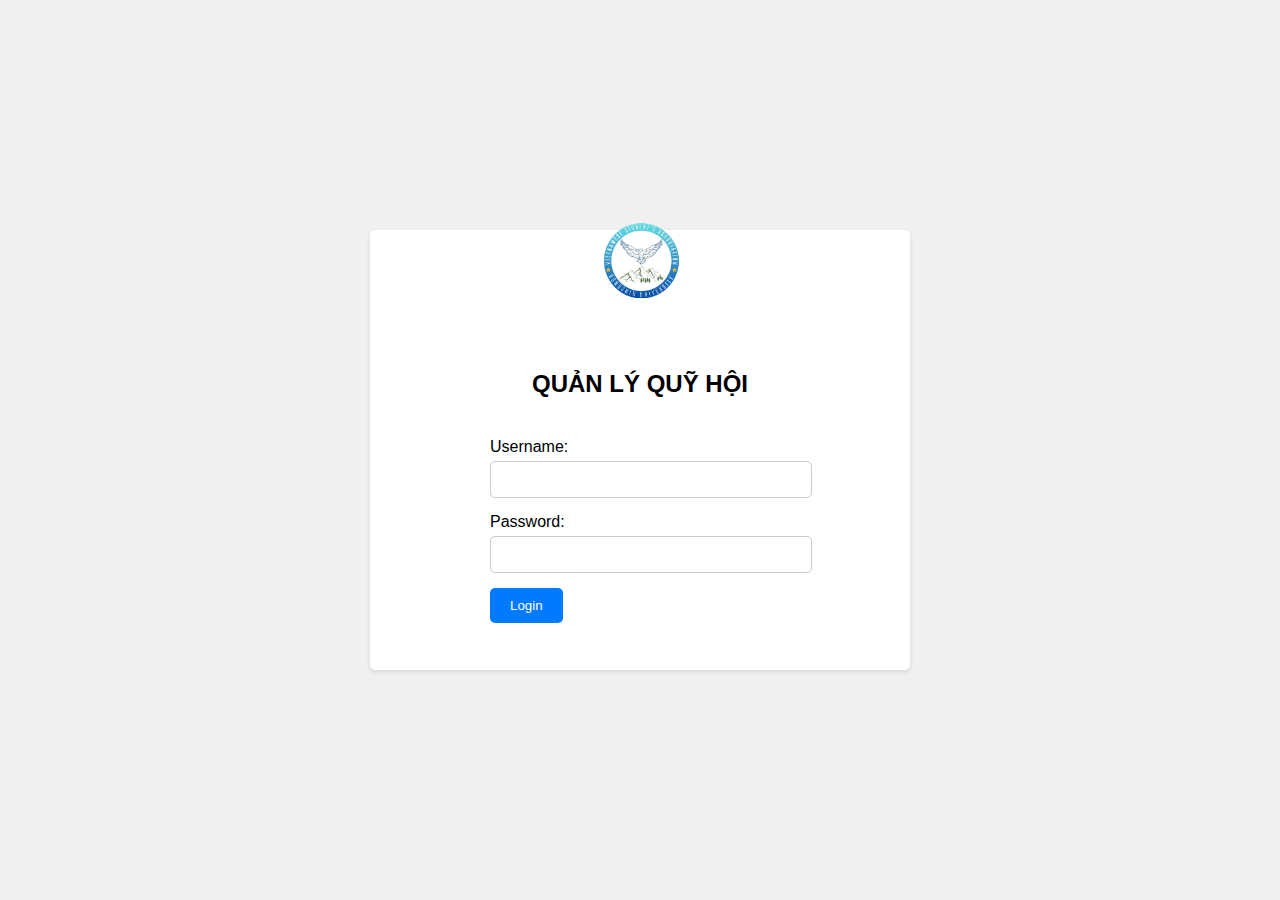
==== login.html @ 7b2dbd48 "first commit" ====
<!DOCTYPE html>
<html lang="en">
<head>
  <meta charset="UTF-8">
  <meta name="viewport" content="width=device-width, initial-scale=1.0">
  <title>Login</title>
  <link rel="stylesheet" href="styles.css">
</head>
<body>
  <div class="login-container">
    <div class="logo-title-container">
      <img src="IMG_1196-removebg-preview.png" alt="Logo" class="logo">
      <h2>QUẢN LÝ QUỸ HỘI</h2>
    </div>
    <form action="login.php" method="post">
      <div class="form-group">
        <label for="username">Username:</label>
        <input type="text" id="username" name="username" required>
      </div>
      <div class="form-group">
        <label for="password">Password:</label>
        <input type="password" id="password" name="password" required>
      </div>
      <button type="submit">Login</button>
    </form>
  </div>
</body>
</html>
---- styles.css ----
body {
    font-family: Arial, sans-serif;
    background-color: #f0f0f0;
    margin: 0;
    padding: 0;
    display: flex;
    justify-content: center;
    align-items: center;
    height: 100vh;
  }
  
  .login-container {
    background-color: #fff;
    padding: 120px;
    border-radius: 5px;
    box-shadow: 0 2px 5px rgba(0, 0, 0, 0.1);
    width: 300px; /* Đặt chiều rộng thành 300px */
    height: 200px; /* Đặt chiều dài thành 400px */
  }
  .logo-title-container {
    display: flex;
    align-items: center;
    justify-content: center;
    margin-bottom: 20px;
   
}
.logo {
  width: 80px; /* Độ rộng của logo */
  position: absolute;
  top: 220px; /* Điều chỉnh vị trí theo y */
  left: 50%; /* Đưa logo vào giữa */
  transform: translateX(-50%);
}
  .form-group {
    margin-bottom: 15px;
  }
  
  label {
    display: block;
    margin-bottom:5px;
  }
  
  input[type="text"],
  input[type="password"] {
    width: 100%;
    padding: 10px;
    border-radius: 5px;
    border: 1px solid #ccc;
  }
  
  button {
    background-color: #007bff;
    color: #fff;
    padding: 10px 20px;
    border: none;
    border-radius: 5px;
    cursor: pointer;
  }
  
  button:hover {
    background-color: #0056b3;
  }
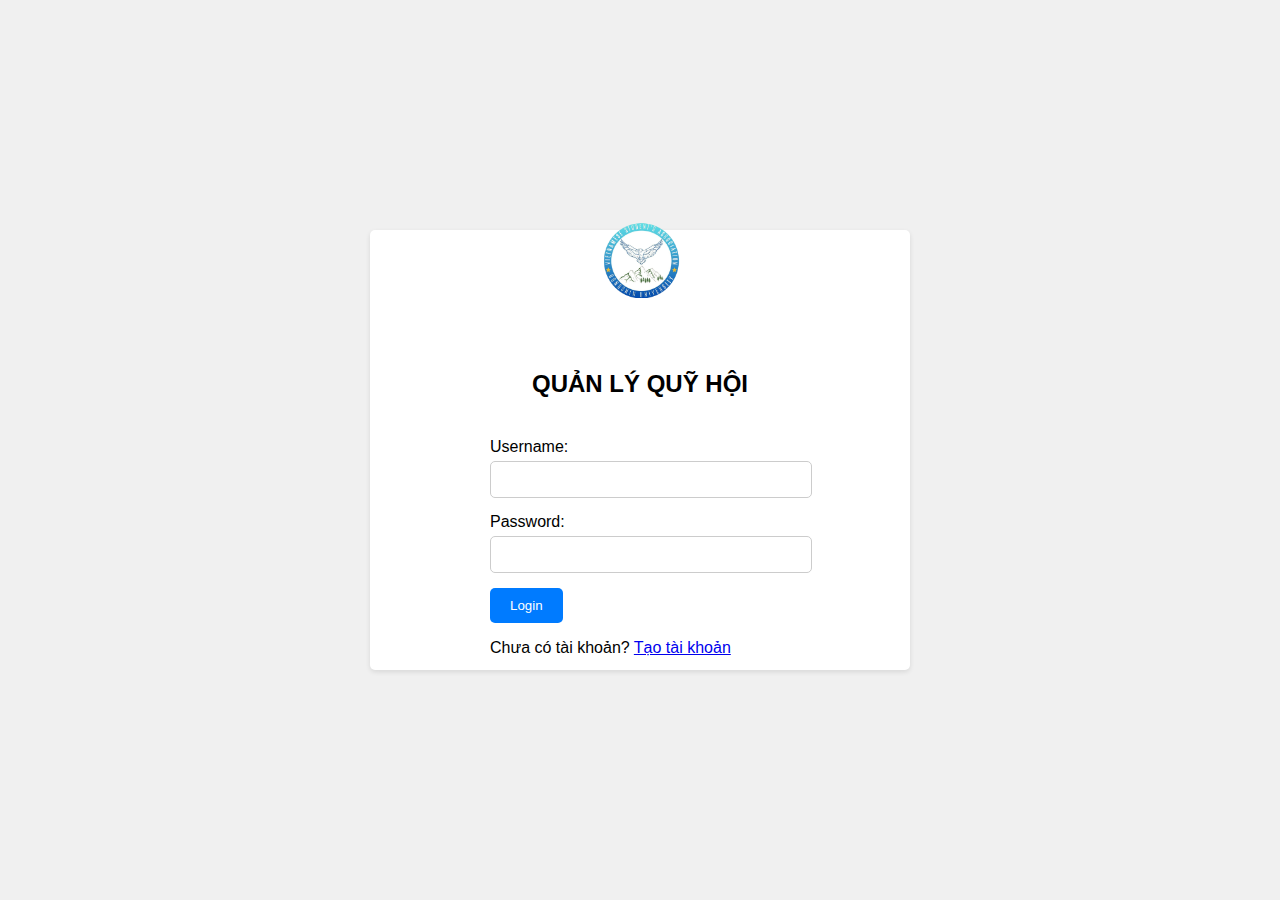
==== commit f0e9720f: "commit lại" ====
--- a/login.html
+++ b/login.html
@@ -1,28 +1,31 @@
 <!DOCTYPE html>
 <html lang="en">
-<head>
-  <meta charset="UTF-8">
-  <meta name="viewport" content="width=device-width, initial-scale=1.0">
-  <title>Login</title>
-  <link rel="stylesheet" href="styles.css">
-</head>
-<body>
-  <div class="login-container">
-    <div class="logo-title-container">
-      <img src="IMG_1196-removebg-preview.png" alt="Logo" class="logo">
-      <h2>QUẢN LÝ QUỸ HỘI</h2>
+  <head>
+    <meta charset="UTF-8" />
+    <meta name="viewport" content="width=device-width, initial-scale=1.0" />
+    <title>Login</title>
+    <link rel="stylesheet" href="styles.css" />
+  </head>
+  <body>
+    <div class="login-container">
+      <div class="logo-title-container">
+        <img src="IMG_1196-removebg-preview.png" alt="Logo" class="logo" />
+        <h2>QUẢN LÝ QUỸ HỘI</h2>
+      </div>
+      <form action="process_login.php" method="post">
+        <div class="form-group">
+          <label for="username">Username:</label>
+          <input type="text" id="username" name="username" required />
+        </div>
+        <div class="form-group">
+          <label for="password">Password:</label>
+          <input type="password" id="password" name="password" required />
+        </div>
+        <button type="submit">Login</button>
+      </form>
+      <form action="process_login.php" method="post">
+        <p>Chưa có tài khoản? <a href="register.html">Tạo tài khoản</a></p>
+      </form>
     </div>
-    <form action="login.php" method="post">
-      <div class="form-group">
-        <label for="username">Username:</label>
-        <input type="text" id="username" name="username" required>
-      </div>
-      <div class="form-group">
-        <label for="password">Password:</label>
-        <input type="password" id="password" name="password" required>
-      </div>
-      <button type="submit">Login</button>
-    </form>
-  </div>
-</body>
+  </body>
 </html>
